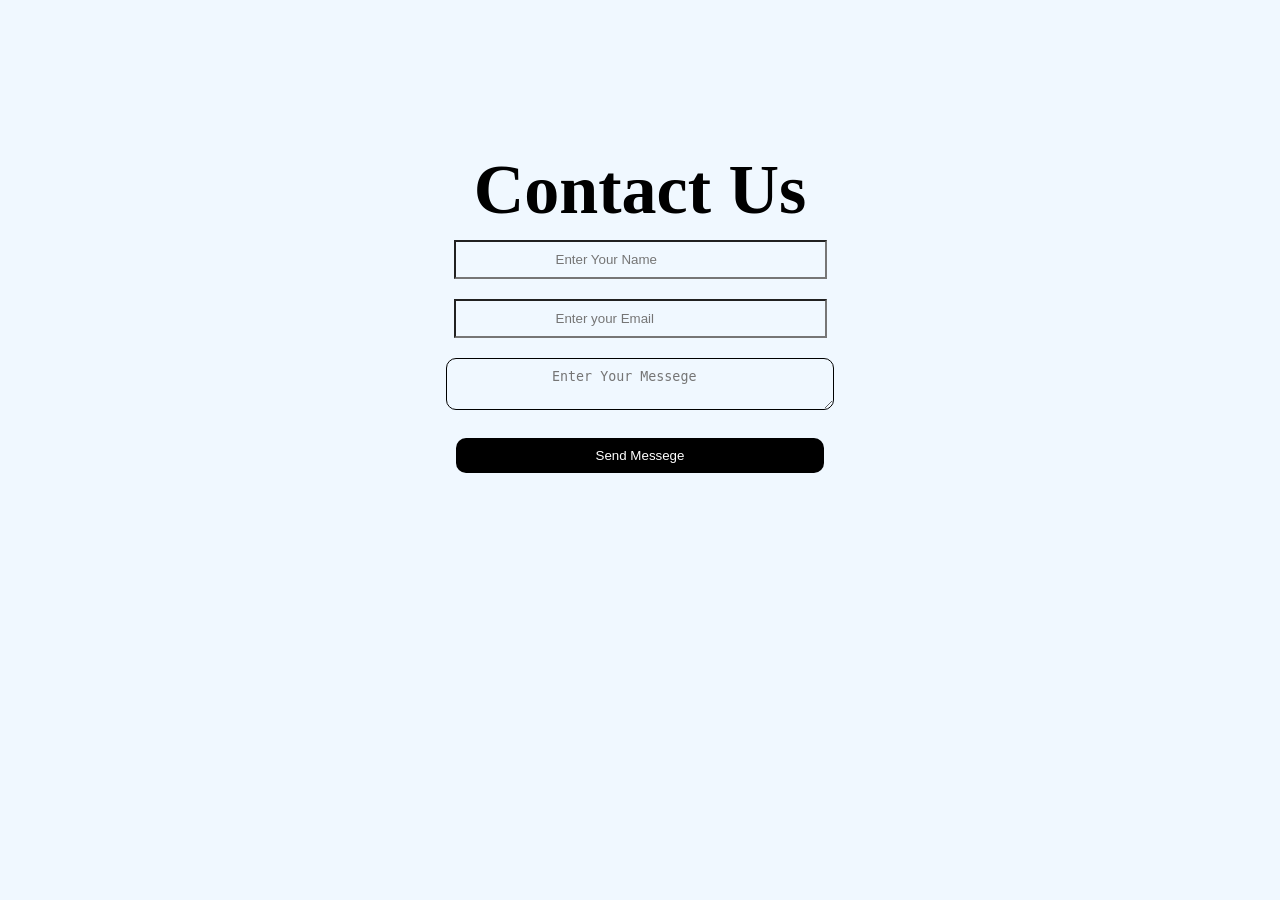
==== contact.html @ 5f25405c "project done" ====
<!DOCTYPE html>
<html lang="en">

<head>
    <meta charset="UTF-8">
    <meta name="viewport" content="width=device-width, initial-scale=1.0">
    <title>Document</title>
    <link rel="stylesheet" href="stylecontact.css">
</head>

<body>
    <div class="main">
        <form action="thankyou.html">
            <h1 class="content">Contact Us</h1>
            <input type="name" name="name" id="name" placeholder="Enter Your Name" required> <br>
            <input type="email" name="email" id="email" placeholder="Enter your Email" required> <br>
            <textarea name="messege" id="messege" placeholder="Enter Your Messege"></textarea> <br>
            <button>Send Messege</button>
        </form>
    </div>
</body>

</html>
---- stylecontact.css ----
* {
    padding: 0%;
    margin: 0%;
    box-sizing: border-box;
    background-color: aliceblue;

}

.main {
    align-items: center;
    text-align: center;
    position: relative;
    top: 150px;
}

input {
    padding: 10px 100px;
    margin: 10px;
}

textarea {
    padding: 10px 105px;
    margin: 10px;
    border: solid 1px black;
    border-radius: 10px;

}

.main {
    font-size: 35px;
    font-weight: bolder;
}

button {
    padding: 10px 140px;
    background-color: gainsboro;
    border: none;
    border-radius: 10px;
    background-color: black;
    color: white;
}
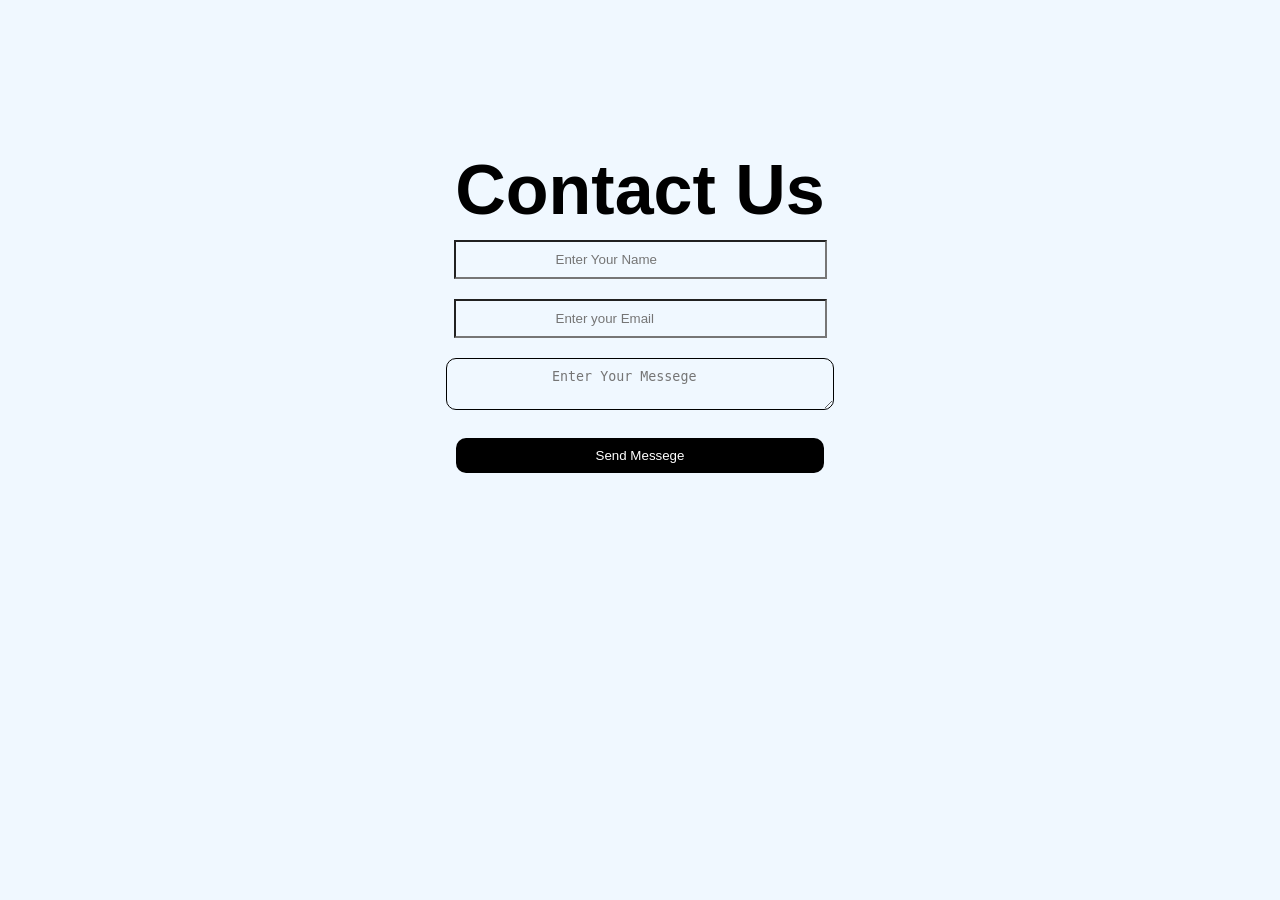
==== commit f0ee5005: "done" ====
--- a/contact.html
+++ b/contact.html
@@ -8,7 +8,8 @@
     <link rel="stylesheet" href="stylecontact.css">
 </head>
 
-<body>
+<body style="    font-family: 'Segoe UI', Tahoma, Geneva, Verdana, sans-serif
+;">
     <div class="main">
         <form action="thankyou.html">
             <h1 class="content">Contact Us</h1>
